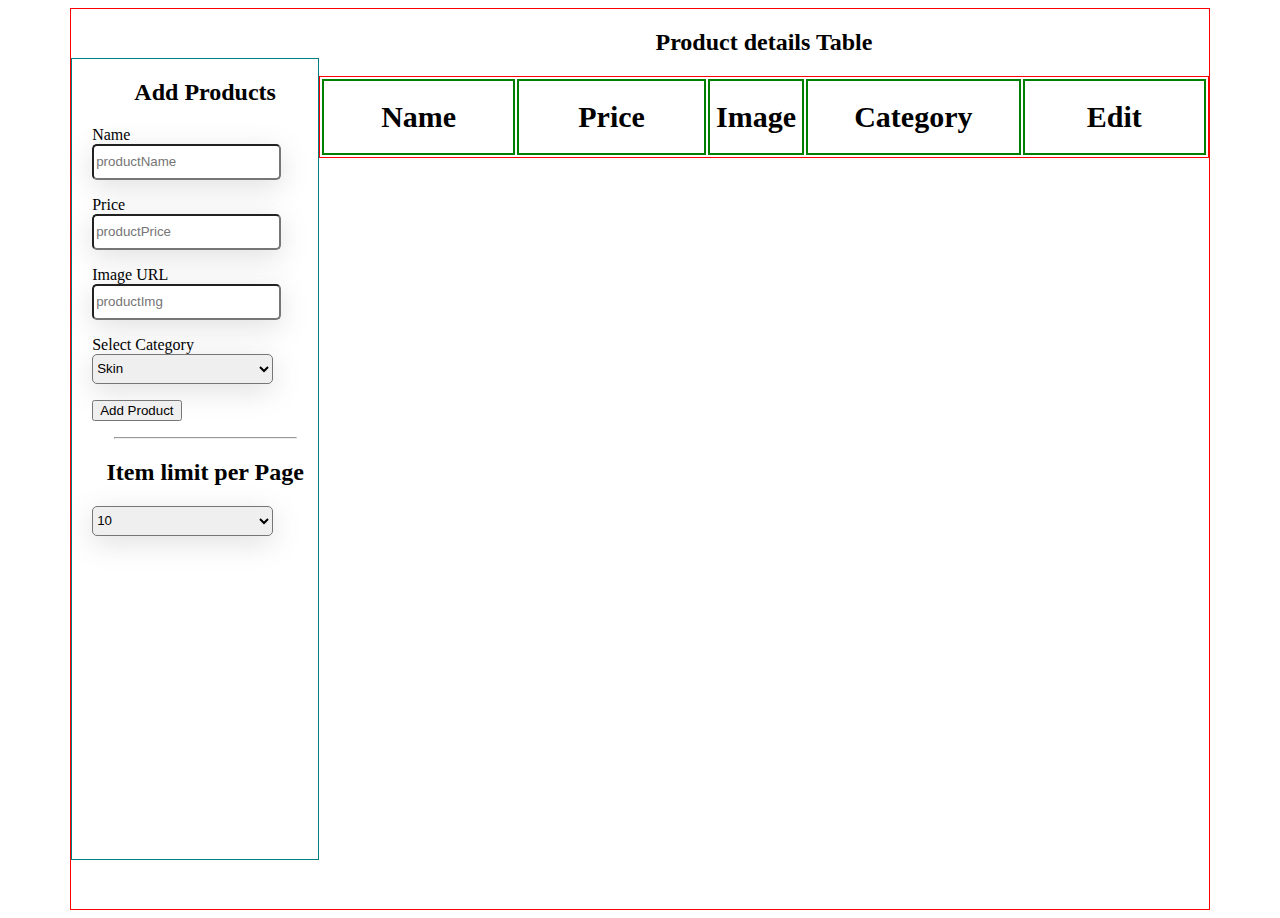
==== admin.html @ af945021 "Merge pull request #10 from soniadiwedi/fw22_0108_day-3" ====
<!DOCTYPE html>
<html lang="en">
  <head>
    <meta charset="UTF-8" />
    <meta http-equiv="X-UA-Compatible" content="IE=edge" />
    <meta name="viewport" content="width=device-width, initial-scale=1.0" />
    <link rel="stylesheet" type="text/css" href="./admin.css" />
    <title>Document</title>
  </head>
  <body>
    <div id="mainContainer">
      <div id="formSection">
        <h2>Add Products</h2>
        <form autocomplete="on">
          <p>
            <label class="formLebel">Name</label>
            <br />
            <input
              id="name"
              class="inputLabel"
              required="required"
              type="text"
              placeholder="productName"
            />
          </p>
          <p>
            <label class="formLebel">Price</label>
            <br />
            <input
              id="price"
              class="inputLabel"
              required="required"
              type="text"
              placeholder="productPrice"
            />
          </p>
          <p>
            <label class="formLebel">Image URL</label>
            <br />
            <input
              id="imgUrl"
              class="inputLabel"
              required="required"
              type="text"
              placeholder="productImg"
            />
          </p>
          <p>
            Select Category
            <br />
            <select class="inputLabel">
              <option value="Skin">Skin</option>
              <option value="Hair">Hair</option>
              <option value="Fragrance">Fragrance</option>
              <option value="Make-up">Make-up</option>
              <option value="Personal">Personal</option>
              <option value="Mom care">Mom care</option>
              <option value="Ayurveda">Ayurveda</option>
            </select>
          </p>
          <p id="productSubmit">
            <input id="addProductButton" type="submit" value="Add Product" />
          </p>
        </form>
        <hr class="hrTag" />
        <h2>Item limit per Page</h2>
        <select class="inputLabel" id="itemPerPage">
          <option value="10">10</option>
          <option value="15">15</option>
          <option value="20">20</option>
          <option value="25">25</option>
        </select>
      </div>
      <div id="tableSection">
        <h2>Product details Table</h2>
        <table>
          <thead>
            <th>Name</th>
            <th>Price</th>
            <th style="width: 100px">Image</th>
            <th>Category</th>
            <th>Edit</th>
          </thead>
          <tbody></tbody>
        </table>
      </div>
    </div>
  </body>
</html>
<script src="./admin.js"></script>
---- admin.css ----
#mainContainer{
    display: flex;
    border: 1px solid red;
    width: 90%;
    margin: auto;
    height: 900px;

}
#formSection{
    border: 1px solid teal;
    margin: auto;
    width: 30%;
    height: 800px;
    padding-left: 20px;

}

.inputLabel{
    width: 80%;
    margin: auto;
    height: 30px;
    box-shadow: rgba(100, 100, 111, 0.2) 0px 7px 29px 0px;
    border-radius: 5px;


}
.hrTag{
    width: 80%;
    
}
h2{
    text-align: center;
}


table{
    border: 1px solid red;
    width: 100%;


/* table  */
#tableSection{
    /* border: 1px solid teal; */
    margin: auto;
    width: 60%;
}
table{
    /* border: 1px solid red; */
    width: 700px;
}
table ,th ,td{
    /* white-space: nowrap; */
    width: 300px;
    height: 70px;
    border: 2px solid green;
}

thead{
    height: 50px;
    font-size: 30px;
    width: 200px;

#tableSection table  thead{
    height:50px;
    width: 200px;
    font-size: 30px;
    /* width: auto;  */
    background-color: rgb(228, 130, 130);

}
tbody{
    height: auto;
    /* width: 100%; */
    
}
thead th {
    height:50px;
    width: 100px;
    /* border: 1px solid pink; */
}
/* tbody> tr>th :nth-child(1) {
    height: auto;
    width: 20%;
    border: 1px solid pink;
}
tbody> tr>th :nth-child(2) {
    height: auto;
    width: 10%;
    border: 1px solid pink;
}
tbody> tr>th :nth-child(3) {
    height: auto;
    width: 30%;
    border: 1px solid pink;
}
tbody> tr>th :nth-child(4) {
    height: auto;
    width: 20%;
    border: 1px solid pink;
}
tbody> tr>th :nth-child(5) {
    height: auto;
    width: 20%;
    border: 1px solid pink;
} */
.td3{
    color: red;
    width: 50px !important;
    overflow:scroll;
}
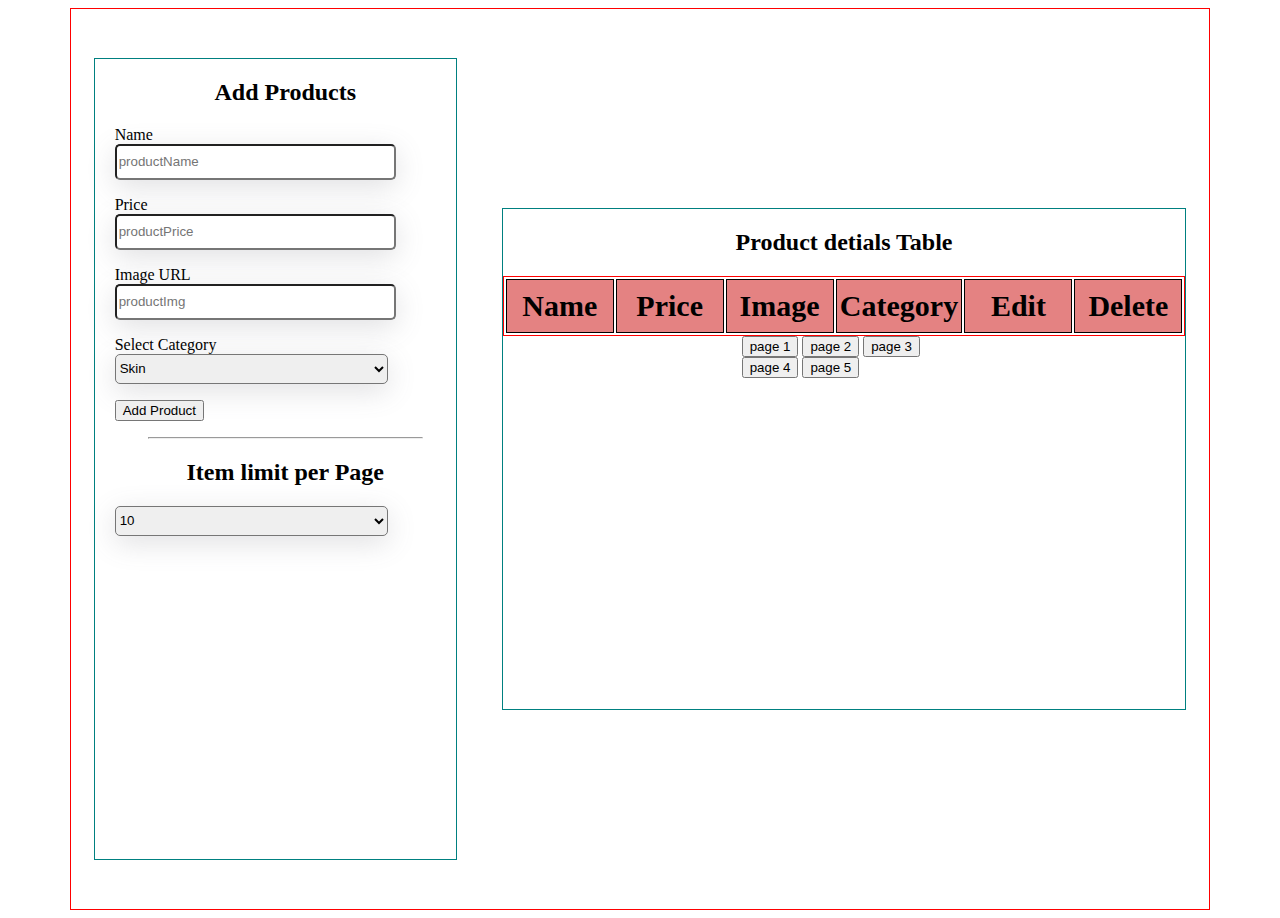
==== commit be1818f8: "day4" ====
--- a/admin.html
+++ b/admin.html
@@ -8,6 +8,29 @@
     <title>Document</title>
   </head>
   <body>
+    <div id="itemEditModel">
+      <div id="itemEditModelContent">
+        <form>
+          <label class="modelLebel">Edit Prodct Name</label>
+          <br />
+          <input id="name" class="modelInput" type="text" value="" />
+          <br />
+          <label class="modelLebel">Edit Prodct Price</label>
+          <br />
+          <input id="price" class="modelInput" type="number" value="" />
+          <br />
+          <label class="modelLebel">Edit Prodct ImgURL</label>
+          <br />
+          <input id="imgUrl" class="modelInput" type="text" value="" />
+          <br />
+          <label class="modelLebel">ID</label>
+          <br />
+          <input id="id" class="modelInput" type="text" value="" />
+          <br />
+          <input id="editProduct" type="submit" value="Submit" />
+        </form>
+      </div>
+    </div>
     <div id="mainContainer">
       <div id="formSection">
         <h2>Add Products</h2>
@@ -64,25 +87,39 @@
         </form>
         <hr class="hrTag" />
         <h2>Item limit per Page</h2>
-        <select class="inputLabel" id="itemPerPage">
+        <select
+          onchange="paginateProduct(1)"
+          class="inputLabel"
+          id="itemPerPage"
+        >
           <option value="10">10</option>
           <option value="15">15</option>
           <option value="20">20</option>
           <option value="25">25</option>
         </select>
       </div>
+
       <div id="tableSection">
-        <h2>Product details Table</h2>
+        <h2>Product detials Table</h2>
+
         <table>
           <thead>
             <th>Name</th>
             <th>Price</th>
-            <th style="width: 100px">Image</th>
+            <th>Image</th>
             <th>Category</th>
             <th>Edit</th>
+            <th>Delete</th>
           </thead>
           <tbody></tbody>
         </table>
+        <div id="pagebtn">
+          <button onclick="paginateProduct(1)">page 1</button>
+          <button onclick="paginateProduct(2)">page 2</button>
+          <button onclick="paginateProduct(3)">page 3</button>
+          <button onclick="paginateProduct(4)">page 4</button>
+          <button onclick="paginateProduct(5)">page 5</button>
+        </div>
       </div>
     </div>
   </body>
--- a/admin.css
+++ b/admin.css
@@ -14,7 +14,14 @@
     padding-left: 20px;
 
 }
+#tableSection{
+    border: 1px solid teal;
+    margin: auto;
+    width: 60%;
+    height: 500px;
+    /* overflow: scroll; */
 
+}
 .inputLabel{
     width: 80%;
     margin: auto;
@@ -31,42 +38,20 @@
 h2{
     text-align: center;
 }
-
-
+table,th,td{
+    border:1px solid black;
+}
 table{
     border: 1px solid red;
     width: 100%;
 
-
-/* table  */
-#tableSection{
-    /* border: 1px solid teal; */
-    margin: auto;
-    width: 60%;
 }
-table{
-    /* border: 1px solid red; */
-    width: 700px;
-}
-table ,th ,td{
-    /* white-space: nowrap; */
-    width: 300px;
-    height: 70px;
-    border: 2px solid green;
-}
-
-thead{
-    height: 50px;
-    font-size: 30px;
-    width: 200px;
-
 #tableSection table  thead{
     height:50px;
     width: 200px;
     font-size: 30px;
     /* width: auto;  */
     background-color: rgb(228, 130, 130);
-
 }
 tbody{
     height: auto;
@@ -78,33 +63,31 @@
     width: 100px;
     /* border: 1px solid pink; */
 }
-/* tbody> tr>th :nth-child(1) {
-    height: auto;
-    width: 20%;
-    border: 1px solid pink;
+.td5{
+    background-color: rgb(215, 25, 57);
+    padding: 10px;
+    border: none;
+    border-radius: 5px;
+    
 }
-tbody> tr>th :nth-child(2) {
-    height: auto;
-    width: 10%;
-    border: 1px solid pink;
+
+#itemEditModel{
+    display: none; /* Hidden by default */
+    position: fixed; /* Stay in place */
+    width: 60%;
+    height: 200px;
+    margin: auto;
+    border:1px solid red ;
+    background-color: aquamarine;
 }
-tbody> tr>th :nth-child(3) {
-    height: auto;
+#displayModel{
+    width: 100px;
+    margin: auto;
+    padding: 10px;
+    
+    align-items: center;
+}
+#pagebtn{
     width: 30%;
-    border: 1px solid pink;
+    margin: auto;
 }
-tbody> tr>th :nth-child(4) {
-    height: auto;
-    width: 20%;
-    border: 1px solid pink;
-}
-tbody> tr>th :nth-child(5) {
-    height: auto;
-    width: 20%;
-    border: 1px solid pink;
-} */
-.td3{
-    color: red;
-    width: 50px !important;
-    overflow:scroll;
-}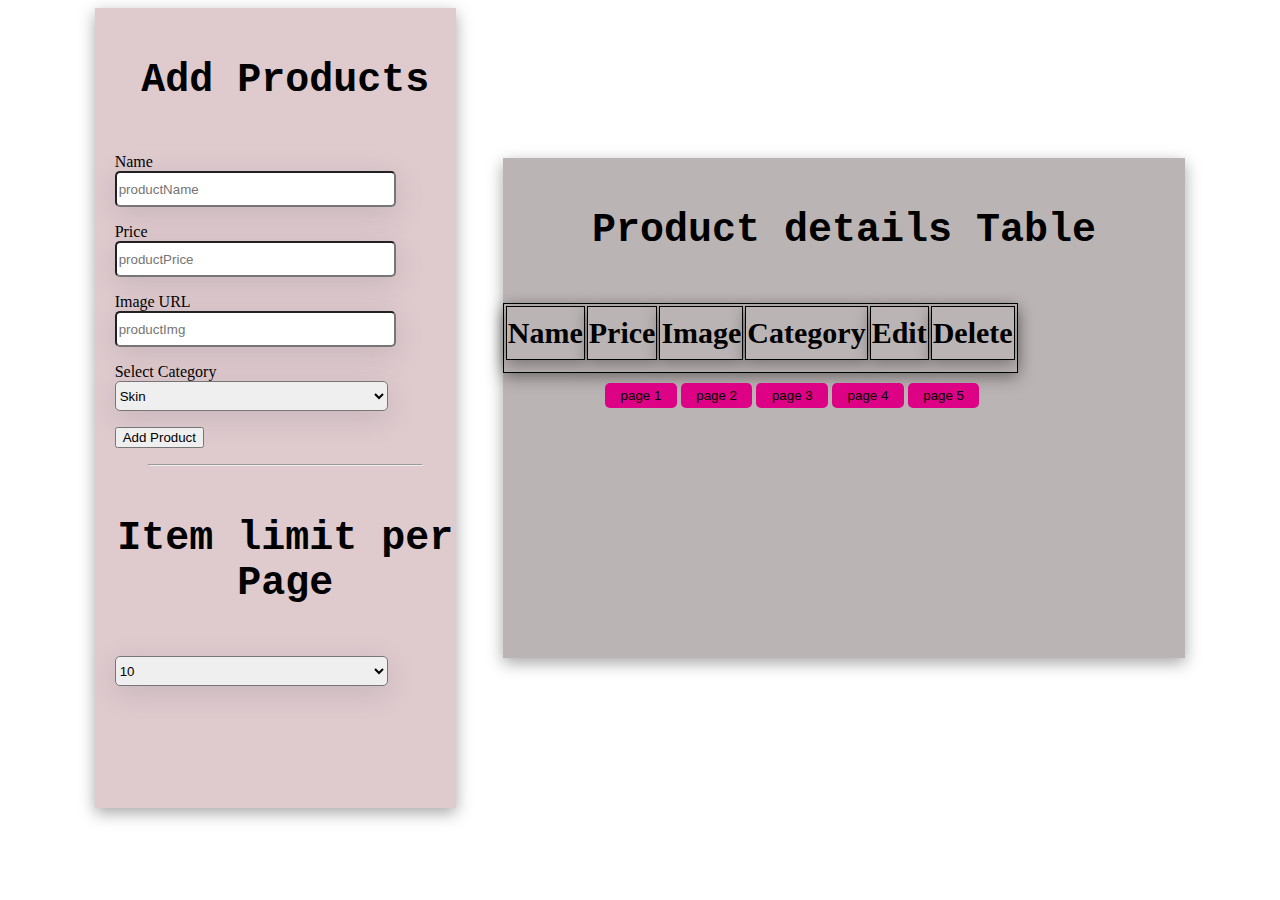
==== commit 5a93b244: "Admin side preFinal" ====
--- a/admin.html
+++ b/admin.html
@@ -10,6 +10,7 @@
   <body>
     <div id="itemEditModel">
       <div id="itemEditModelContent">
+        <h2>Edit Products</h2>
         <form>
           <label class="modelLebel">Edit Prodct Name</label>
           <br />
@@ -100,7 +101,7 @@
       </div>
 
       <div id="tableSection">
-        <h2>Product detials Table</h2>
+        <h2>Product details Table</h2>
 
         <table>
           <thead>
--- a/admin.css
+++ b/admin.css
@@ -1,27 +1,78 @@
+  /* css for main container */
 #mainContainer{
     display: flex;
-    border: 1px solid red;
+    
     width: 90%;
     margin: auto;
-    height: 900px;
+    height: auto;
 
 }
+
+  /* css for form dection for data update form */
 #formSection{
-    border: 1px solid teal;
+    box-shadow: rgba(0, 0, 0, 0.35) 0px 5px 15px;
     margin: auto;
     width: 30%;
     height: 800px;
     padding-left: 20px;
+    background-color: rgb(223, 202, 206);
 
 }
+
+
+  /* css for table section for displaying table */
 #tableSection{
-    border: 1px solid teal;
+    box-shadow: rgba(0, 0, 0, 0.35) 0px 5px 15px;
     margin: auto;
     width: 60%;
     height: 500px;
+    background-color: rgb(187, 180, 181);
     /* overflow: scroll; */
+    }
+    table,th,td{
+        border:1px solid black;
+        background-color: rgb(187, 180, 181);
+        }
+    
+    /* table  */
+    
+    table{
+        /* border: 1px solid red; */
+        width: 700px;
+    }
+    table ,th ,td{
+        /* white-space: nowrap; */
+        width: 300px;
+        height: 70px;
+        /* border: 2px solid green; */
+        box-shadow: rgba(0, 0, 0, 0.35) 0px 5px 15px;
+    }
+    
+    thead{
+        height: 50px;
+        font-size: 30px;
+        width: 200px;
+    }
+    #tableSection table  thead{
+        height:50px;
+        width: 200px;
+        font-size: 30px;
+        /* width: auto;  */
+        background-color: rgb(228, 130, 130);
+    
+    }
+    tbody{
+        height: auto;
+        /* width: 100%; */
+        
+    }
+    thead th {
+        height:50px;
+        width: 100px;
+        /* border: 1px solid pink; */
+    }
 
-}
+
 .inputLabel{
     width: 80%;
     margin: auto;
@@ -36,33 +87,15 @@
     
 }
 h2{
+    font-family: 'Courier New', Courier, monospace;
     text-align: center;
-}
-table,th,td{
-    border:1px solid black;
-}
-table{
-    border: 1px solid red;
-    width: 100%;
-
-}
-#tableSection table  thead{
-    height:50px;
-    width: 200px;
-    font-size: 30px;
-    /* width: auto;  */
-    background-color: rgb(228, 130, 130);
-}
-tbody{
-    height: auto;
-    /* width: 100%; */
+    font-size: 40px;
+    margin-top: 50px;
+    margin-bottom: 50px;
     
 }
-thead th {
-    height:50px;
-    width: 100px;
-    /* border: 1px solid pink; */
-}
+
+
 .td5{
     background-color: rgb(215, 25, 57);
     padding: 10px;
@@ -70,24 +103,53 @@
     border-radius: 5px;
     
 }
-
+ /* css for edit item box */
 #itemEditModel{
     display: none; /* Hidden by default */
     position: fixed; /* Stay in place */
-    width: 60%;
-    height: 200px;
+    width: 40%;
+    height: 500px;
+    margin-top: 30px;
+    margin-left: 20%;
+    
+    background-color: rgb(232, 179, 188);
+}
+#itemEditModelContent form input{
+    width: 80%;
+    font-size: 20px;
+    margin-bottom: 5px;
+}
+#itemEditModelContent form label{
+    width: 80%;
+    font-size: 25px;
+    margin-bottom: 5px;
+}
+#editProduct{
+    background-color: #dd0285;
+    border: none;
+    border-radius: 5px;
+    margin-top: 10px;
+}
+
+.td5modelInput{
+    width: 80%;
+    font-size: 20px;
+}
+
+
+#pagebtn{
+    width: 70%;
     margin: auto;
-    border:1px solid red ;
-    background-color: aquamarine;
-}
-#displayModel{
-    width: 100px;
-    margin: auto;
+    
     padding: 10px;
     
-    align-items: center;
+    
 }
-#pagebtn{
-    width: 30%;
-    margin: auto;
+#pagebtn button{
+  background-color: #dd0285;
+  border: none;
+  border-radius: 5px;
+  padding: 5px;
+  width: 15%;
 }
+
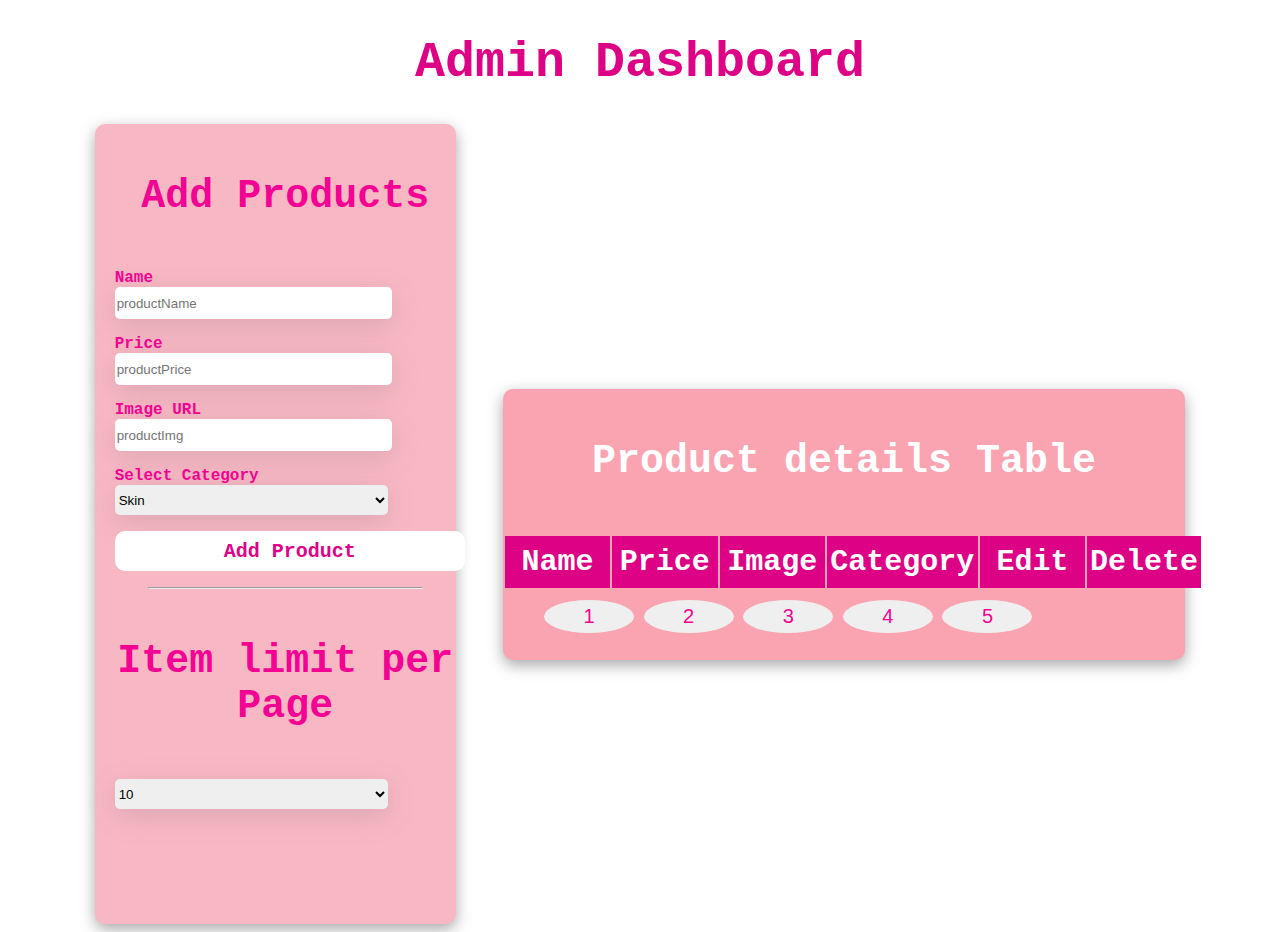
==== commit d72ac51e: "Merge pull request #35 from soniadiwedi/fw22_0108_day-5" ====
--- a/admin.html
+++ b/admin.html
@@ -5,22 +5,23 @@
     <meta http-equiv="X-UA-Compatible" content="IE=edge" />
     <meta name="viewport" content="width=device-width, initial-scale=1.0" />
     <link rel="stylesheet" type="text/css" href="./admin.css" />
-    <title>Document</title>
+    <title>admin page</title>
   </head>
   <body>
+    <h1 id="heading">Admin Dashboard</h1>
     <div id="itemEditModel">
       <div id="itemEditModelContent">
         <h2>Edit Products</h2>
         <form>
-          <label class="modelLebel">Edit Prodct Name</label>
+          <label class="modelLebel">Edit Product Name</label>
           <br />
           <input id="name" class="modelInput" type="text" value="" />
           <br />
-          <label class="modelLebel">Edit Prodct Price</label>
+          <label class="modelLebel">Edit Product Price</label>
           <br />
           <input id="price" class="modelInput" type="number" value="" />
           <br />
-          <label class="modelLebel">Edit Prodct ImgURL</label>
+          <label class="modelLebel">Edit Product ImgURL</label>
           <br />
           <input id="imgUrl" class="modelInput" type="text" value="" />
           <br />
@@ -115,11 +116,11 @@
           <tbody></tbody>
         </table>
         <div id="pagebtn">
-          <button onclick="paginateProduct(1)">page 1</button>
-          <button onclick="paginateProduct(2)">page 2</button>
-          <button onclick="paginateProduct(3)">page 3</button>
-          <button onclick="paginateProduct(4)">page 4</button>
-          <button onclick="paginateProduct(5)">page 5</button>
+          <button onclick="paginateProduct(1)"> 1</button>
+          <button onclick="paginateProduct(2)"> 2</button>
+          <button onclick="paginateProduct(3)"> 3</button>
+          <button onclick="paginateProduct(4)"> 4</button>
+          <button onclick="paginateProduct(5)"> 5</button>
         </div>
       </div>
     </div>
--- a/admin.css
+++ b/admin.css
@@ -1,76 +1,102 @@
-  /* css for main container */
+
+
+
+#heading{
+    text-align: center;
+    color: #dd0285;
+    font-family: 'Courier New', Courier, monospace;
+    font-size: 50px;
+} 
+ 
+ /* css for main container */
 #mainContainer{
     display: flex;
+    justify-content: space-between;
     
     width: 90%;
     margin: auto;
     height: auto;
 
 }
+#mainContainer > div{
+    border-radius: 10px;
+}
 
   /* css for form dection for data update form */
 #formSection{
     box-shadow: rgba(0, 0, 0, 0.35) 0px 5px 15px;
     margin: auto;
+    margin-top: 0px;
     width: 30%;
+    float: left;
     height: 800px;
     padding-left: 20px;
-    background-color: rgb(223, 202, 206);
-
+    background-color: rgb(248, 184, 195);
+    color: #f30293;
+    font-weight: bolder;
+    font-family: 'Courier New', Courier, monospace;
 }
-
-
+#formSection >form >p  >input{
+    border: 0;
+    
+}
+.inputLabel{
+    border: 0;
+}
+#addProductButton{
+    width: 350px;
+    border-radius: 10px;
+    height: 40px;
+    color: #dd0285;
+    font-weight: bolder;
+    font-size: 20px;
+    font-family: 'Courier New', Courier, monospace;
+    background-color: white;
+}
   /* css for table section for displaying table */
 #tableSection{
     box-shadow: rgba(0, 0, 0, 0.35) 0px 5px 15px;
     margin: auto;
-    width: 60%;
-    height: 500px;
-    background-color: rgb(187, 180, 181);
+    width:60%;
+    color: white;
+    font-family:  'Courier New', Courier, monospace;;
+    background-color:rgb(250, 164, 178) ;
     /* overflow: scroll; */
     }
-    table,th,td{
-        border:1px solid black;
-        background-color: rgb(187, 180, 181);
-        }
+#tableSection > table >thead{
+    color: white;
+    font-family: 'Courier New', Courier, monospace;
+    background-color: #dd0285;
+    border-radius: 10px;
+    padding: 10px;
+}
+#tableSection >tbody >tr >td {
+    color: #ec68b7;
+}
+ 
+#tableSection >h2{
+    color: white;
+}
+   
     
-    /* table  */
-    
-    table{
+table{
         /* border: 1px solid red; */
         width: 700px;
-    }
-    table ,th ,td{
-        /* white-space: nowrap; */
-        width: 300px;
-        height: 70px;
-        /* border: 2px solid green; */
-        box-shadow: rgba(0, 0, 0, 0.35) 0px 5px 15px;
+        margin: auto;
     }
     
-    thead{
+    
+thead{
         height: 50px;
         font-size: 30px;
         width: 200px;
     }
-    #tableSection table  thead{
-        height:50px;
-        width: 200px;
-        font-size: 30px;
-        /* width: auto;  */
-        background-color: rgb(228, 130, 130);
-    
-    }
-    tbody{
-        height: auto;
-        /* width: 100%; */
-        
-    }
-    thead th {
+thead th {
         height:50px;
         width: 100px;
         /* border: 1px solid pink; */
     }
+
 
 
 .inputLabel{
@@ -96,28 +122,32 @@
 }
 
 
-.td5{
-    background-color: rgb(215, 25, 57);
-    padding: 10px;
-    border: none;
-    border-radius: 5px;
-    
-}
+
+
+
  /* css for edit item box */
 #itemEditModel{
-    display: none; /* Hidden by default */
+     display: none; /* Hidden by default */
     position: fixed; /* Stay in place */
     width: 40%;
     height: 500px;
     margin-top: 30px;
     margin-left: 20%;
-    
-    background-color: rgb(232, 179, 188);
+    padding: 20px;
+    padding-left: 50px;
+    background-color: white;
+    color: #dd0285;
+    border-radius: 10px;
+    font-family: 'Courier New', Courier, monospace;
 }
 #itemEditModelContent form input{
     width: 80%;
     font-size: 20px;
+    height: 30px;
     margin-bottom: 5px;
+    border: 1px solid palevioletred;
+    border-radius: 10px;
+    font-family: 'Courier New', Courier, monospace;
 }
 #itemEditModelContent form label{
     width: 80%;
@@ -125,10 +155,15 @@
     margin-bottom: 5px;
 }
 #editProduct{
-    background-color: #dd0285;
+    background-color:#dd0285;
+    color: white;
+    font-family: 'Courier New', Courier, monospace;
+    font-weight: bolder;
     border: none;
+    height: 50px;
     border-radius: 5px;
     margin-top: 10px;
+    text-align: center;
 }
 
 .td5modelInput{
@@ -136,19 +171,21 @@
     font-size: 20px;
 }
 
-
+/* pagination  */
 #pagebtn{
-    width: 70%;
+    width: 600px;
     margin: auto;
-    
+    height: 50px;
     padding: 10px;
     
     
 }
 #pagebtn button{
-  background-color: #dd0285;
+  background-color:white5;
   border: none;
-  border-radius: 5px;
+  color :#f30293;
+  font-size: 20px;
+  border-radius: 50%;
   padding: 5px;
   width: 15%;
 }
